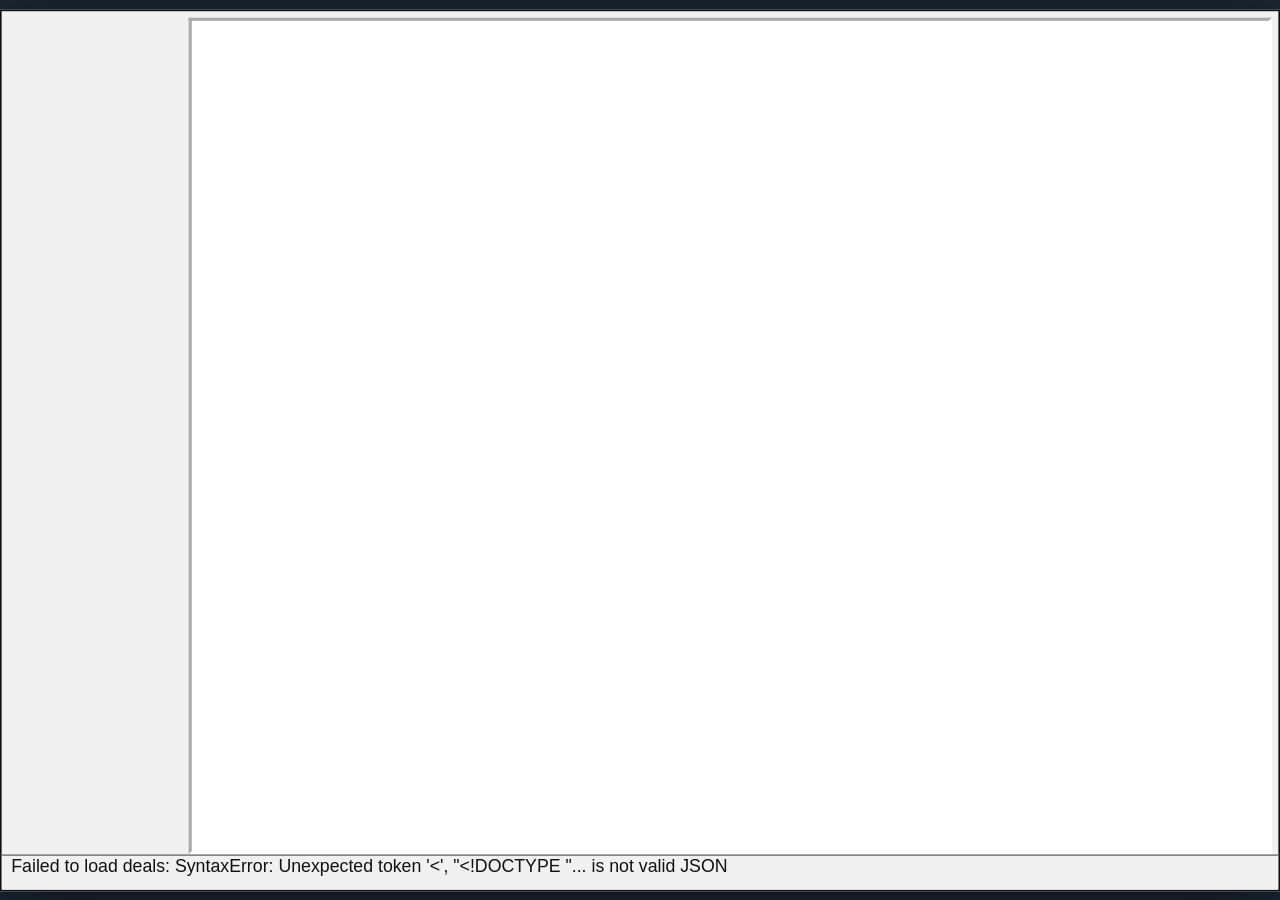
==== web/index.html @ 3af9da94 "Bridge Master 2000 re-implementation Faithful rebuild of Bridge Master 2000 sharing one verified bri" ====
<!DOCTYPE html>
<html lang="en">
<head>
  <meta charset="utf-8">
  <meta name="viewport" content="width=device-width, initial-scale=1">
  <title>Bridge Master 2000</title>
  <link rel="stylesheet" href="style.css">
</head>
<body>
  <div id="viewport">
    <div id="stage">
      <!-- ===== TOC ===== -->
      <section id="toc" class="view">
        <div class="lvcol" id="lvcol"></div>
        <div class="deal-pane">
          <div class="deal-scroll">
            <ol class="deal-rows" id="dealRows"></ol>
          </div>
        </div>
        <div id="status" class="status">Loading deals&hellip;</div>
      </section>

      <!-- ===== PLAY ===== -->
      <section id="play" class="view hidden">
        <div class="play-strip" id="playStrip"></div>
        <div class="board-wrap">
          <canvas id="board"></canvas>
        </div>
        <div class="narr" id="narr"></div>
        <div class="toolbar" id="toolbar"></div>
      </section>
    </div>
  </div>

  <!-- end-of-deal flashy dialog -->
  <div id="endModal" class="modal hidden">
    <div class="dlg">
      <div id="endWord" class="end-word">DEAL</div>
      <div id="endScore" class="end-score"></div>
      <div id="endSub" class="end-sub"></div>
      <div class="end-btns">
        <button id="btnRestart" class="eb restart">Restart deal</button>
        <button id="btnAnswer" class="eb answer">Show answer</button>
        <button id="btnNext" class="eb next">Next deal</button>
      </div>
    </div>
  </div>

  <script src="app.js"></script>
</body>
</html>
---- web/style.css ----
/* Bridge Master 2000 -- web edition.
   The whole app lives on a fixed 794x547 #stage (the original window size),
   scaled to fit the browser window while keeping its aspect ratio. */

:root {
  --win-bg: #f0f0f0;
  --win-dk: #808080;
  --win-lt: #ffffff;
  --felt: #0b5d2e;
  --felt-edge: #063d1e;
  --gold: #ffd24a;
}

* { box-sizing: border-box; }

html, body {
  margin: 0;
  height: 100%;
  background: #1c2733;            /* dark surround so the scaled window stands out */
  font-family: "Segoe UI", Tahoma, Arial, sans-serif;
  overflow: hidden;               /* the stage is scaled, not the page scrolled */
}

/* full-viewport centering box that measures the available space */
#viewport {
  position: absolute;
  inset: 0;
  display: flex;
  align-items: center;
  justify-content: center;
}

/* the fixed-size "window" that gets scaled */
#stage {
  width: 794px;
  height: 547px;
  background: var(--win-bg);
  transform-origin: center center;
  box-shadow: 0 8px 40px rgba(0,0,0,.55);
  border: 1px solid #0a0f14;
  position: relative;
  overflow: hidden;
  flex: 0 0 auto;
}

.view { position: absolute; inset: 0; }
.hidden { display: none !important; }

/* ---------------- TOC ---------------- */
#toc {
  display: flex;
  flex-direction: column;
}

.lvcol {
  position: absolute;
  left: 4px; top: 4px; bottom: 26px;
  width: 108px;
  display: flex;
  flex-direction: column;
  gap: 10px;
  padding: 4px;
}
.lvbtn {
  height: 34px;
  border: 2px outset #fff;
  color: #fff;
  font: bold 14px "Segoe UI", Arial, sans-serif;
  cursor: pointer;
  border-radius: 2px;
}
.lvbtn:active { border-style: inset; }

.deal-pane {
  position: absolute;
  left: 116px; right: 4px; top: 4px; bottom: 22px;
  display: flex;
  border: 2px inset #fff;
  background: #fff;
  overflow: hidden;
}
.deal-scroll {
  flex: 1;
  overflow-y: auto;
  padding: 0;
}
.deal-rows {
  list-style: none;
  margin: 0; padding: 0;
}
.deal-row {
  display: flex;
  align-items: center;
  height: 20px;
  padding: 0 8px;
  font: 12px "Consolas", "Courier New", monospace;
  color: #102;
  cursor: default;
  white-space: nowrap;
  border-bottom: 1px solid #f0f0f0;
}
.deal-row .nm {
  flex: 0 0 92px;
  text-align: left;
  color: #333;
  overflow: hidden;
  text-overflow: ellipsis;
}
.deal-row .ct {
  flex: 1;
  text-align: left;
  padding-left: 6px;
  border-left: 1px solid #e2e2e2;
  color: #555;
}
.deal-row .mk { width: 14px; text-align: center; font-weight: bold; }
.deal-row.sel { background: #cfe3ff; outline: 1px dotted #000; }
.deal-row.made { background: #d7ffd7; }
.deal-row.down { background: #ffd7d7; }

.status {
  position: absolute;
  left: 0; right: 0; bottom: 0;
  height: 22px;
  line-height: 22px;
  padding: 0 6px;
  border-top: 1px solid var(--win-dk);
  background: var(--win-bg);
  font: 11px "Segoe UI", Arial, sans-serif;
  color: #111;
}

/* ---------------- PLAY ---------------- */
#play { display: flex; flex-direction: column; }

/* Top info strip: bidding + contract + vuln + HCP + live score.  Sized big
   enough to read at a glance (the user asked: "顶部的信息栏太小了"). */
.play-strip {
  display: flex;
  flex-direction: column;
  justify-content: center;
  padding: 3px 10px;
  background: linear-gradient(#f6f8ff, #e8ecfb);
  border-bottom: 1px solid #b9c;
  color: #222;
  min-height: 50px;
  overflow: hidden;
}
.play-strip .row { white-space: nowrap; overflow: hidden; text-overflow: ellipsis; }
.play-strip .row-score {
  font: bold 15px "Consolas", "Courier New", monospace;
  color: #102a12;
}
.play-strip .row-score .ns { color: #0a6b12; }
.play-strip .row-score .ew { color: #8a1010; }
.play-strip .row-auction {
  font: 12px "Consolas", "Courier New", monospace;
  color: #445;
  letter-spacing: .5px;
}
.play-strip .row-contract {
  font: bold 13px "Segoe UI", Arial, sans-serif;
  color: #222;
}
.play-strip .row-contract b { color: #0a6b12; }
.play-strip .row-contract .vuln { color: #666; font-weight: normal; }

.board-wrap {
  flex: 1;
  position: relative;
  overflow: hidden;
}
#board { position: absolute; inset: 0; width: 100%; height: 100%; cursor: pointer; }

.narr {
  height: 60px;
  background: #fff;
  border-top: 1px solid #b8c;
  padding: 4px 8px;
  font: 12px "Segoe UI", Arial, sans-serif;
  color: #111;
  overflow: hidden;
}

.toolbar {
  height: 24px;
  display: flex;
  gap: 4px;
  padding: 2px 4px;
  background: var(--win-bg);
  border-top: 1px solid var(--win-dk);
}
.toolbar button {
  height: 20px;
  padding: 0 8px;
  font: 11px "Segoe UI", Arial, sans-serif;
  border: 2px outset #fff;
  background: var(--win-bg);
  cursor: pointer;
}
.toolbar button:active { border-style: inset; }
.toolbar button.on { border-style: inset; background: #dfe8ff; }

/* ---------------- end-of-deal dialog ---------------- */
.modal {
  position: fixed;
  inset: 0;
  display: flex;
  align-items: center;
  justify-content: center;
  background: rgba(0,0,0,.45);
  z-index: 50;
}
.dlg {
  width: 460px;
  max-width: 90vw;
  background: #0e1430;
  color: #fff;
  border-radius: 8px;
  padding: 22px 18px;
  text-align: center;
  box-shadow: 0 12px 60px rgba(0,0,0,.6);
}
.end-word {
  font: 800 58px "Arial Black", Arial, sans-serif;
  letter-spacing: 2px;
  margin-bottom: 6px;
}
.end-word.made { color: var(--gold); text-shadow: 0 0 18px rgba(255,210,74,.7); }
.end-word.down { color: #ff5a4a; text-shadow: 0 0 18px rgba(255,90,74,.7); }
.end-word.beat { animation: pulse 1.1s ease-in-out infinite; }
@keyframes pulse {
  0%,100% { transform: scale(1); filter: brightness(1); }
  50%      { transform: scale(1.06); filter: brightness(1.25); }
}
.end-score {
  font: bold 15px "Consolas", monospace;
  color: #cfe8cf;
  margin: 4px 0;
}
.end-sub { font: 14px "Segoe UI", Arial, sans-serif; margin-bottom: 14px; min-height: 18px; }
.end-btns { display: flex; gap: 10px; justify-content: center; }
.eb {
  width: 128px; height: 34px;
  font: bold 13px "Segoe UI", Arial, sans-serif;
  color: #fff; border: none; border-radius: 4px; cursor: pointer;
}
.eb:active { filter: brightness(.9); }
.eb.restart { background: #1f6feb; }
.eb.answer  { background: #8a5a2a; }
.eb.next    { background: #2ea44f; }
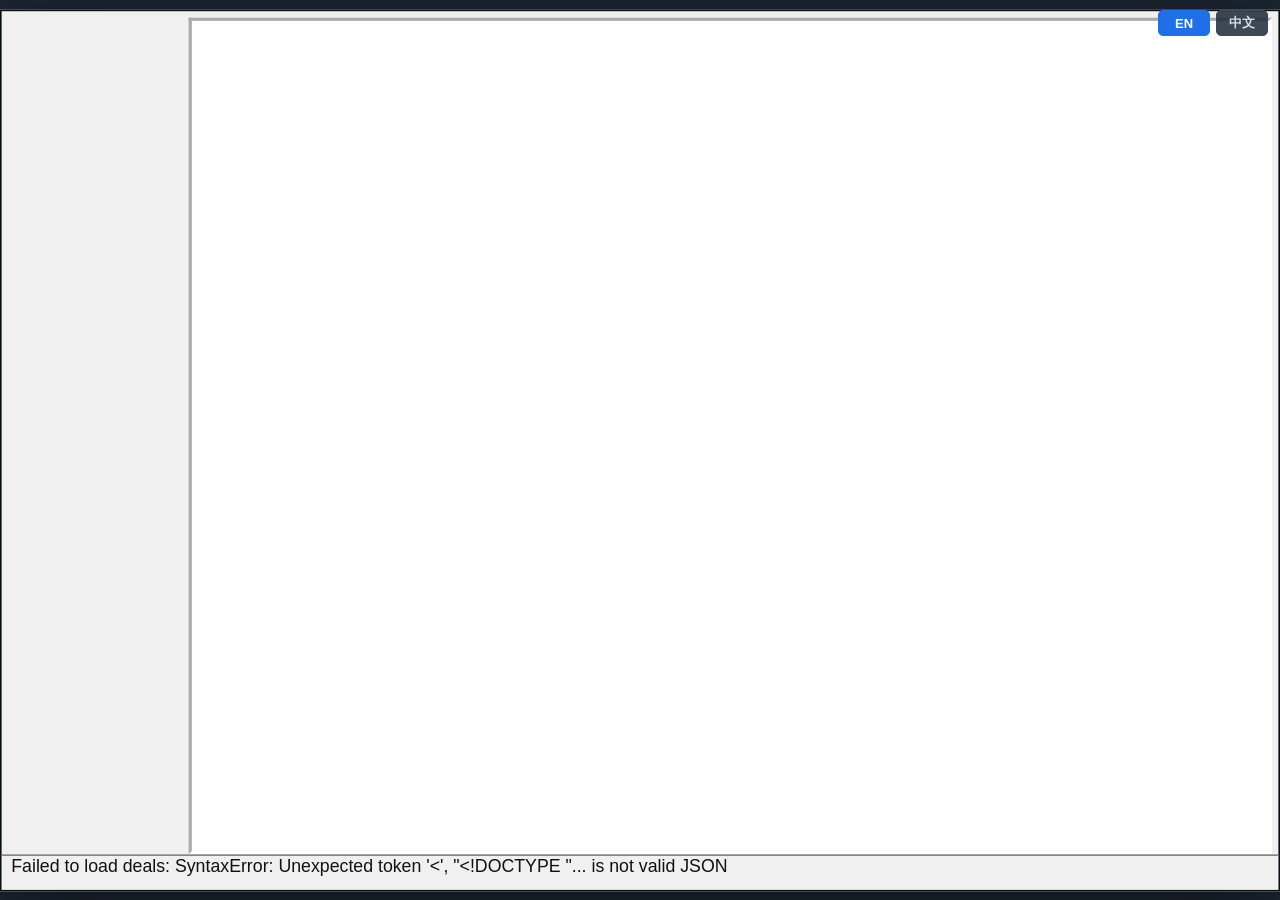
==== commit 67c02516: "Web: bilingual UI (auto EN/Chinese), Chinese README, fix duplicate-card identity bug - app.js: add I" ====
--- a/web/index.html
+++ b/web/index.html
@@ -3,10 +3,16 @@
 <head>
   <meta charset="utf-8">
   <meta name="viewport" content="width=device-width, initial-scale=1">
+  <meta name="description" content="Bridge Master 2000 — a faithful web re-implementation of the classic bridge game">
   <title>Bridge Master 2000</title>
   <link rel="stylesheet" href="style.css">
 </head>
 <body>
+  <div id="langbar">
+    <button id="langEn" class="langbtn" onclick="App.data && setLocale('en')">EN</button>
+    <button id="langZh" class="langbtn" onclick="App.data && setLocale('zh')">中文</button>
+  </div>
+
   <div id="viewport">
     <div id="stage">
       <!-- ===== TOC ===== -->
@@ -17,7 +23,7 @@
             <ol class="deal-rows" id="dealRows"></ol>
           </div>
         </div>
-        <div id="status" class="status">Loading deals&hellip;</div>
+        <div id="status" class="status" data-i18n="loading">Loading deals&hellip;</div>
       </section>
 
       <!-- ===== PLAY ===== -->
@@ -39,9 +45,9 @@
       <div id="endScore" class="end-score"></div>
       <div id="endSub" class="end-sub"></div>
       <div class="end-btns">
-        <button id="btnRestart" class="eb restart">Restart deal</button>
-        <button id="btnAnswer" class="eb answer">Show answer</button>
-        <button id="btnNext" class="eb next">Next deal</button>
+        <button id="btnRestart" class="eb restart" data-i18n="restart">Restart deal</button>
+        <button id="btnAnswer" class="eb answer" data-i18n="showAnswer">Show answer</button>
+        <button id="btnNext" class="eb next" data-i18n="nextDeal">Next deal</button>
       </div>
     </div>
   </div>
--- a/web/style.css
+++ b/web/style.css
@@ -9,6 +9,7 @@
   --felt: #0b5d2e;
   --felt-edge: #063d1e;
   --gold: #ffd24a;
+  --body-font: "Segoe UI", "Microsoft YaHei", "PingFang SC", Tahoma, Arial, sans-serif;
 }
 
 * { box-sizing: border-box; }
@@ -17,9 +18,23 @@
   margin: 0;
   height: 100%;
   background: #1c2733;            /* dark surround so the scaled window stands out */
-  font-family: "Segoe UI", Tahoma, Arial, sans-serif;
+  font-family: var(--body-font);
   overflow: hidden;               /* the stage is scaled, not the page scrolled */
 }
+
+/* floating EN / 中文 switch (fixed in screen space, not scaled with the stage) */
+#langbar {
+  position: fixed; top: 10px; right: 12px; z-index: 50;
+  display: flex; gap: 6px;
+}
+.langbtn {
+  min-width: 52px; height: 26px; padding: 0 10px;
+  font: bold 13px var(--body-font);
+  color: #d7e0ea; background: rgba(28,40,55,.85);
+  border: 1px solid #3a4a5e; border-radius: 5px; cursor: pointer;
+}
+.langbtn:hover { border-color: #6ea8fe; }
+.langbtn.on { color: #fff; background: #1f6feb; border-color: #1f6feb; }
 
 /* full-viewport centering box that measures the available space */
 #viewport {
@@ -65,7 +80,7 @@
   height: 34px;
   border: 2px outset #fff;
   color: #fff;
-  font: bold 14px "Segoe UI", Arial, sans-serif;
+  font: bold 14px var(--body-font);
   cursor: pointer;
   border-radius: 2px;
 }
@@ -126,7 +141,7 @@
   padding: 0 6px;
   border-top: 1px solid var(--win-dk);
   background: var(--win-bg);
-  font: 11px "Segoe UI", Arial, sans-serif;
+  font: 11px var(--body-font);
   color: #111;
 }
 
@@ -159,7 +174,7 @@
   letter-spacing: .5px;
 }
 .play-strip .row-contract {
-  font: bold 13px "Segoe UI", Arial, sans-serif;
+  font: bold 13px var(--body-font);
   color: #222;
 }
 .play-strip .row-contract b { color: #0a6b12; }
@@ -177,7 +192,7 @@
   background: #fff;
   border-top: 1px solid #b8c;
   padding: 4px 8px;
-  font: 12px "Segoe UI", Arial, sans-serif;
+  font: 12px var(--body-font);
   color: #111;
   overflow: hidden;
 }
@@ -193,7 +208,7 @@
 .toolbar button {
   height: 20px;
   padding: 0 8px;
-  font: 11px "Segoe UI", Arial, sans-serif;
+  font: 11px var(--body-font);
   border: 2px outset #fff;
   background: var(--win-bg);
   cursor: pointer;
@@ -238,11 +253,11 @@
   color: #cfe8cf;
   margin: 4px 0;
 }
-.end-sub { font: 14px "Segoe UI", Arial, sans-serif; margin-bottom: 14px; min-height: 18px; }
+.end-sub { font: 14px var(--body-font); margin-bottom: 14px; min-height: 18px; }
 .end-btns { display: flex; gap: 10px; justify-content: center; }
 .eb {
   width: 128px; height: 34px;
-  font: bold 13px "Segoe UI", Arial, sans-serif;
+  font: bold 13px var(--body-font);
   color: #fff; border: none; border-radius: 4px; cursor: pointer;
 }
 .eb:active { filter: brightness(.9); }
